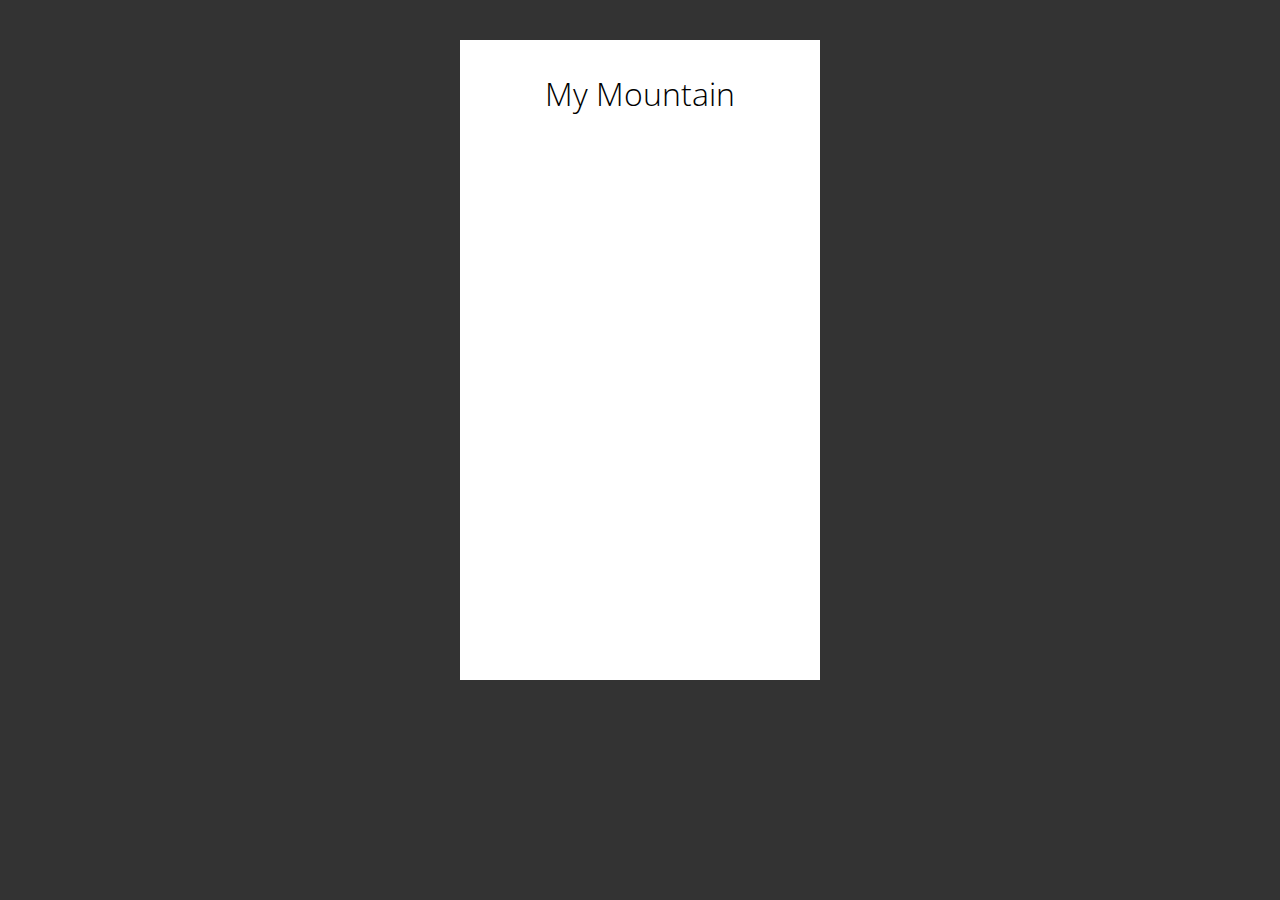
==== index.html @ b80789f3 "basic mobile wireframe added with media queries" ====
<html><head>
    <title>My Mountain</title>
    <meta name="viewport" content="width=device-width, initial-scale=1.0, minimum-scale=1.0, maximum-scale=1.0, user-scalable=no">    
    <meta name="apple-touch-fullscreen" content="yes">
    <meta name="apple-mobile-web-app-capable" content="yes"> 
    <meta name="apple-mobile-web-app-status-bar-style" content="black">
    <link href="http://fonts.googleapis.com/css?family=Open+Sans:300" rel="stylesheet" type="text/css">
    <link rel="stylesheet" href="style.css" type="text/css">
  </head>
  <body>
    <article>
      <header>
        <h1>My Mountain</h1>
      </header>
    </article>
  </body>
</html>
---- style.css ----
*{
  margin:0;
  padding:0;
  font-weight:lighter;
  box-sizing:border-box;
}

html{
  font-family:'Open Sans', sans-serif;
  background:#333;
}
@media(max-width:360px){
  html{
    background:white;
  }
}

article{
  background:white;
  margin:40px auto;
  max-width:360px;
  min-height: 640px;
  position:relative;
  padding:16px;
}
@media(max-width:360px){
  article{
    max-width: auto;
    min-height:0;
    margin:0;
  }
}
h1{
  text-align: center;
  padding:16px;
}
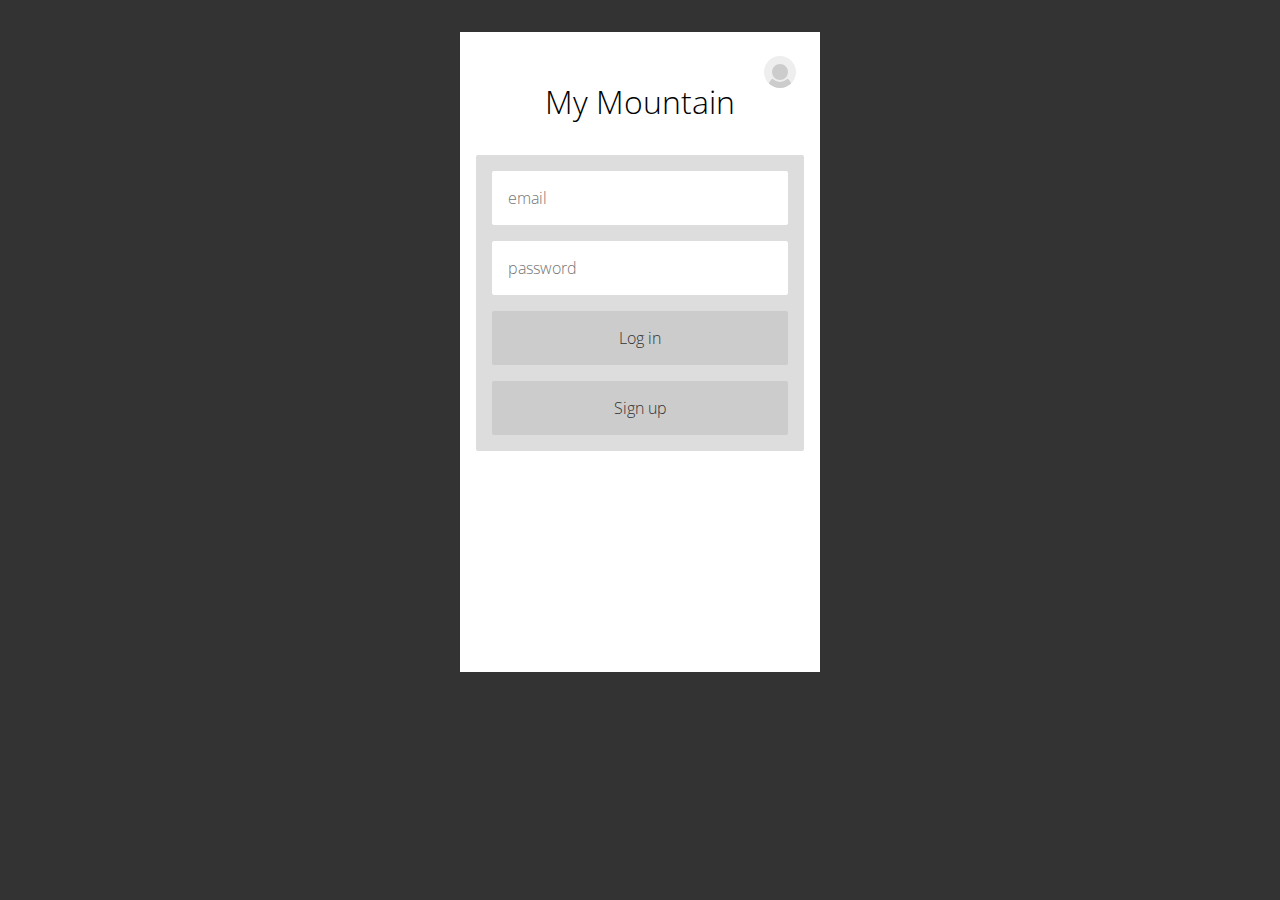
==== commit 1b2bd677: "a whole load of new views" ====
--- a/index.html
+++ b/index.html
@@ -1,4 +1,5 @@
-<html><head>
+<html>
+  <head>
     <title>My Mountain</title>
     <meta name="viewport" content="width=device-width, initial-scale=1.0, minimum-scale=1.0, maximum-scale=1.0, user-scalable=no">    
     <meta name="apple-touch-fullscreen" content="yes">
@@ -11,7 +12,14 @@
     <article>
       <header>
         <h1>My Mountain</h1>
+        <a href="settings.html" class="settings face">settings</a>
       </header>
+      <form>
+        <input type="email" id="email" placeholder="email">
+        <input type="password" id="password" placeholder="password">
+        <a href="mountains_list.html" class="button">Log in</a>
+        <button id="sign_up">Sign up</button>
+      </form>
     </article>
   </body>
 </html>--- a/style.css
+++ b/style.css
@@ -1,12 +1,14 @@
 *{
   margin:0;
   padding:0;
+  box-sizing:border-box;
   font-weight:lighter;
-  box-sizing:border-box;
+  font-size:16px;
+  text-decoration: none;
+  font-family:'Open Sans', sans-serif;
 }
 
 html{
-  font-family:'Open Sans', sans-serif;
   background:#333;
 }
 @media(max-width:360px){
@@ -17,11 +19,11 @@
 
 article{
   background:white;
-  margin:40px auto;
+  margin:2em auto;
   max-width:360px;
   min-height: 640px;
   position:relative;
-  padding:16px;
+  padding:1em;
 }
 @media(max-width:360px){
   article{
@@ -30,7 +32,136 @@
     margin:0;
   }
 }
+header{
+  position:relative;
+}
+a.settings{
+  position:absolute;
+  top:0.5em;
+  right:0.5em;
+}
+a.face{
+  position:relative;
+  top:0;
+  left:0;
+  display:inline-block;
+  color:transparent;
+  width:2em;
+  height:2em;
+  border-radius:1em;
+  background:#eee;
+  overflow:hidden;
+}
+a.settings{
+  position:absolute;
+  top:0.5em;
+  right:0.5em;
+  left:auto;
+}
+a.face:before,
+a.face:after{
+  content: "";
+  background:#ccc;
+  border-radius:50%;
+  position:absolute;
+  left:50%;
+  z-index:2;
+}
+a.face:before{
+  width:1em;
+  height:1em;
+  margin: -0.625em;
+  bottom: 50%;
+  z-index: 4;
+  border: 0.125em solid #eee;
+}
+a.face:after{
+  width: 1.5em;
+  height: 1.5em;
+  margin: -0.75em;
+  bottom:0;
+}
+
 h1{
   text-align: center;
-  padding:16px;
+  padding:1em;
+  font-size:2em;
 }
+form{
+  background:#ddd;
+  padding:1em;
+  border-radius:2px;
+}
+input{
+  display:block;
+  background:#fff;
+  border:0;
+  padding:1em;
+  border-radius:2px;
+  margin-bottom: 1em;
+  width:100%;
+}
+.button,
+button{
+  display:block;
+  padding:1em;
+  background:#ccc;
+  color:#333;
+  font-weight:;
+  border-radius:2px;
+  border:0;
+  width:100%;
+  margin-bottom: 1em;
+  cursor:pointer;
+  text-align: center;
+}
+.danger{
+  background:red;
+  color:white;
+}
+form *:last-child{
+  margin-bottom:0;
+}
+.profile_picture{
+  margin-bottom:1em;
+  background:white;
+  padding-top:1em;
+}
+.profile_picture img{
+  width:10em;
+  height:10em;
+  display:block;
+  margin: 0 auto;
+}
+ul.friends{
+  border:1px solid #bbb;
+}
+ul.friends li{
+  list-style: none;
+  padding:0.5em;
+}
+ul.friends li:nth-child(even){
+  background:#ddd;
+}
+ul.friends li span,
+ul.friends li a{
+  text-align: middle;
+}
+ul.friends li span{
+  padding:0.5em;
+  display:inline-block;
+  width: 5em;
+}
+ul.mountains{
+  margin-bottom:1em;
+}
+ul.mountains li{
+  list-style:none;
+}
+ul.mountains li a{
+  display:block;
+  padding:0.5em;
+  background:#eee;
+  margin-bottom: 0.5em;
+  color:#333;
+}